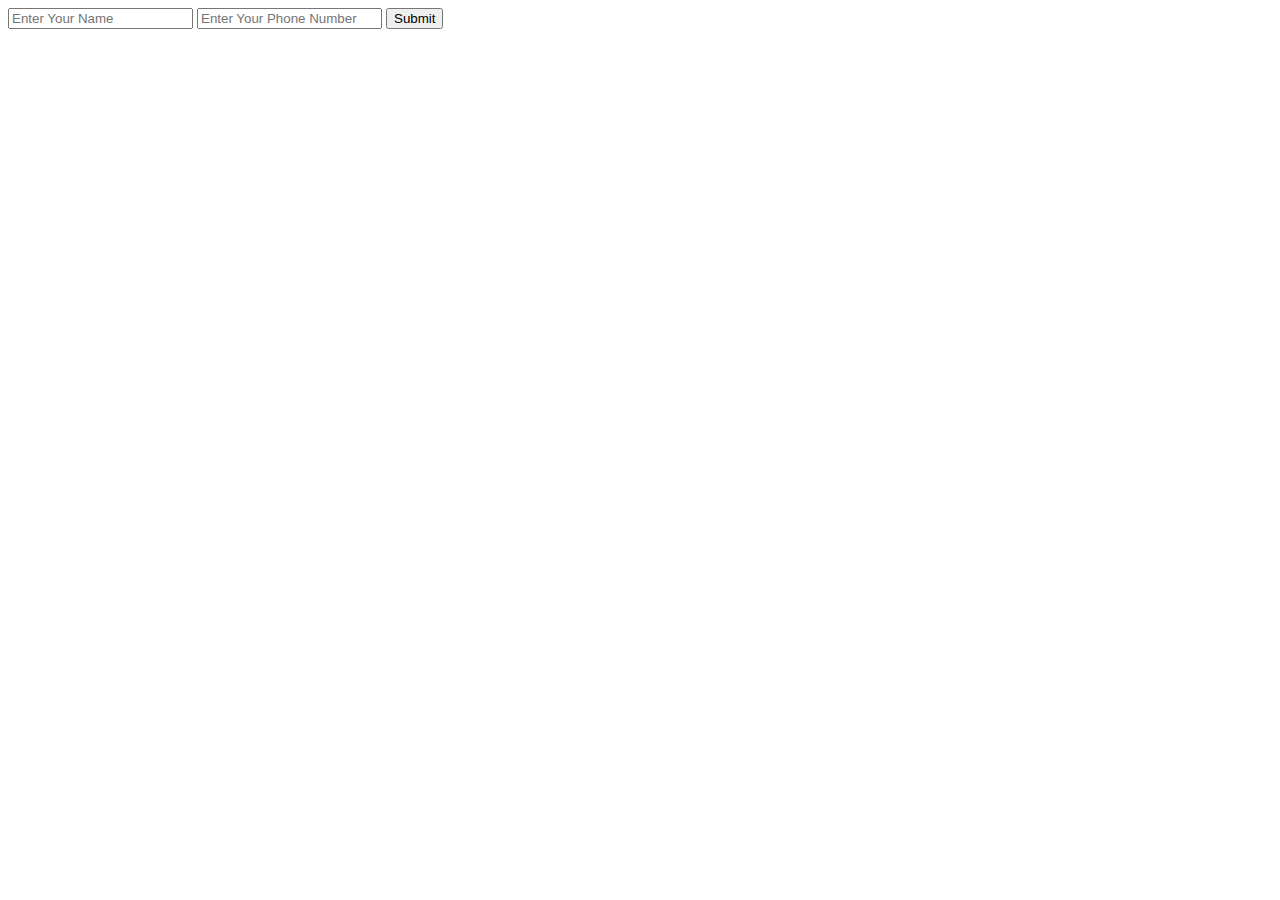
==== index.html @ 8d642fa7 "adding" ====
<!DOCTYPE html>
<html lang="en">
<head>
    <meta charset="UTF-8">
    <meta http-equiv="X-UA-Compatible" content="IE=edge">
    <meta name="viewport" content="width=device-width, initial-scale=1.0">
    <title>Document</title>
</head>
<body>
    <form action="PHP/q1.php" method="post">
        <input type="text" name="name" id="name" placeholder="Enter Your Name">
        <input type="text" name="phone" id="phone" placeholder="Enter Your Phone Number">
        <button class="btn" >Submit</button>
    </form>
</body>
</html>
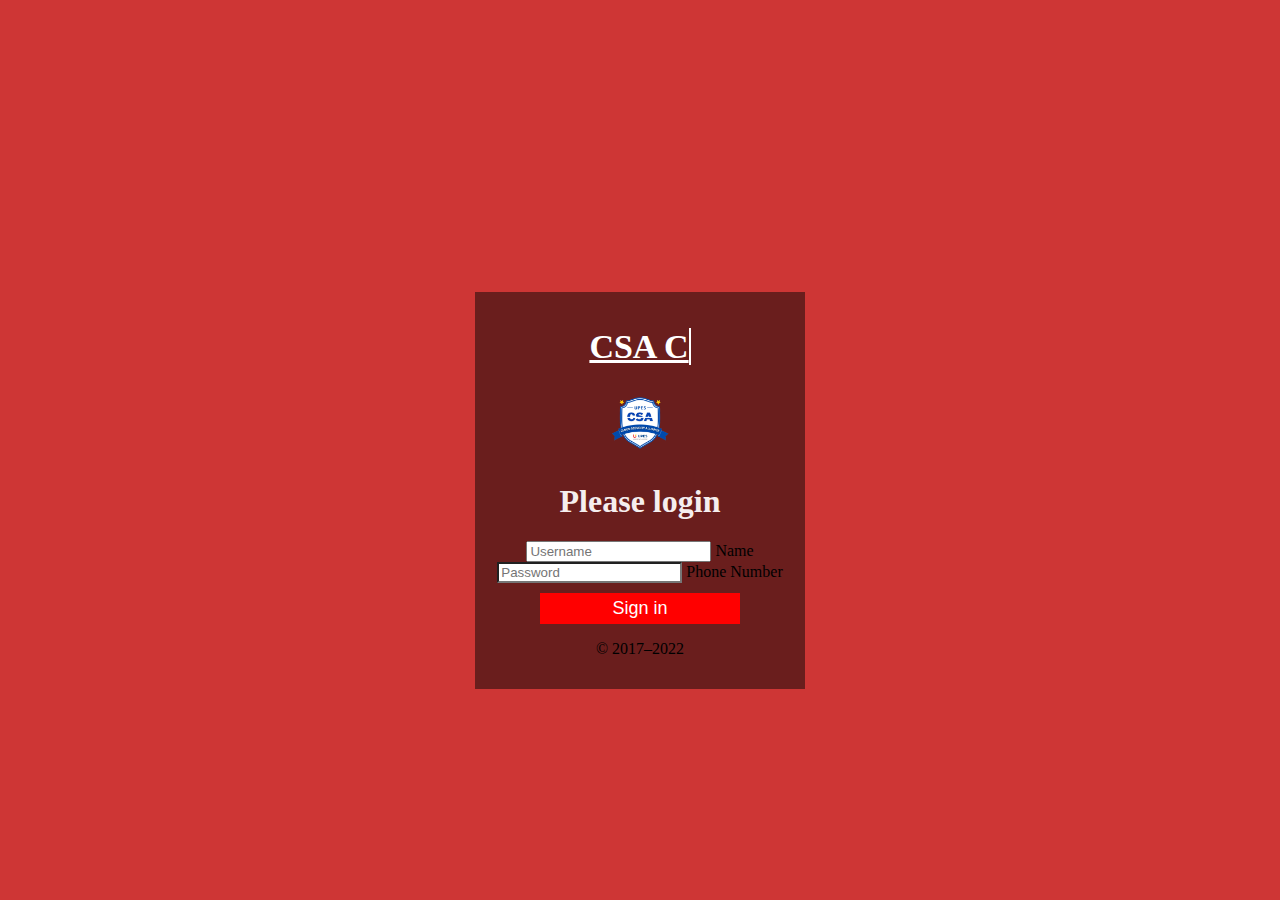
==== commit e5bec7d5: "adding" ====
--- a/index.html
+++ b/index.html
@@ -1,16 +1,230 @@
 <!DOCTYPE html>
 <html lang="en">
-<head>
-    <meta charset="UTF-8">
-    <meta http-equiv="X-UA-Compatible" content="IE=edge">
-    <meta name="viewport" content="width=device-width, initial-scale=1.0">
-    <title>Document</title>
-</head>
-<body>
-    <form action="PHP/q1.php" method="post">
-        <input type="text" name="name" id="name" placeholder="Enter Your Name">
-        <input type="text" name="phone" id="phone" placeholder="Enter Your Phone Number">
-        <button class="btn" >Submit</button>
-    </form>
-</body>
+  <head>
+    <!-- Required meta tags -->
+    <meta charset="utf-8" />
+    <meta name="viewport" content="width=device-width, initial-scale=1" />
+
+    <!-- Bootstrap CSS -->
+    <link
+      href="https://cdn.jsdelivr.net/npm/bootstrap@5.1.3/dist/css/bootstrap.min.css"
+      rel="stylesheet"
+      integrity="sha384-1BmE4kWBq78iYhFldvKuhfTAU6auU8tT94WrHftjDbrCEXSU1oBoqyl2QvZ6jIW3"
+      crossorigin="anonymous"
+    />
+
+    <style>
+      html,
+      body {
+        height: 100%;
+        padding-bottom: 55px;
+      }
+
+      body {
+        display: flex;
+        align-items: center;
+        padding-top: 40px;
+        padding-bottom: 40px;
+      }
+
+      .form-signin {
+        width: 100%;
+        max-width: 330px;
+        padding: 15px;
+        margin: auto;
+      }
+
+      .form-signin .checkbox {
+        font-weight: 700;
+      }
+
+      .form-signin .form-floating:focus-within {
+        z-index: 2;
+      }
+
+      .form-signin input[type="email"] {
+        margin-bottom: -1px;
+        border-bottom-right-radius: 0;
+        border-bottom-left-radius: 0;
+      }
+
+      .form-signin input[type="password"] {
+        margin-bottom: 10px;
+        border-top-left-radius: 0;
+        border-top-right-radius: 0;
+      }
+      .bd-placeholder-img {
+        font-size: 1.125rem;
+        text-anchor: middle;
+        -webkit-user-select: none;
+        -moz-user-select: none;
+        user-select: none;
+      }
+
+      @media (min-width: 768px) {
+        .bd-placeholder-img-lg {
+          font-size: 3.5rem;
+        }
+      }
+
+      * {
+        box-sizing: border-box;
+      }
+
+      #myVideo {
+        position: fixed;
+        right: 0;
+        bottom: 0;
+        min-width: 100%;
+        min-height: 100%;
+      }
+
+      .content {
+        background: rgba(5, 5, 5, 0.5);
+        width: 100%;
+      }
+
+      .wh {
+        color: rgb(245, 238, 238);
+      }
+
+      #myBtn {
+        width: 200px;
+        font-size: 18px;
+        padding: 5px;
+        border: none;
+        background: rgb(255, 0, 0);
+        color: #fff;
+        cursor: pointer;
+      }
+
+      #myBtn:hover {
+        background: rgb(170, 31, 31);
+        color: rgb(251, 251, 251);
+      }
+
+      body {
+        background-color: #ce3635;
+        text-align: center;
+        color: rgb(0, 0, 0);
+        padding-top: 10em;
+      }
+
+      .hh {
+        color: #fff;
+        font-size: 34px;
+      }
+    </style>
+    <script>
+      var TxtType = function (el, toRotate, period) {
+        this.toRotate = toRotate;
+        this.el = el;
+        this.loopNum = 0;
+        this.period = parseInt(period, 10) || 2000;
+        this.txt = "";
+        this.tick();
+        this.isDeleting = false;
+      };
+
+      TxtType.prototype.tick = function () {
+        var i = this.loopNum % this.toRotate.length;
+        var fullTxt = this.toRotate[i];
+
+        if (this.isDeleting) {
+          this.txt = fullTxt.substring(0, this.txt.length - 1);
+        } else {
+          this.txt = fullTxt.substring(0, this.txt.length + 1);
+        }
+
+        this.el.innerHTML = '<span class="wrap">' + this.txt + "</span>";
+
+        var that = this;
+        var delta = 200 - Math.random() * 100;
+
+        if (this.isDeleting) {
+          delta /= 2;
+        }
+
+        if (!this.isDeleting && this.txt === fullTxt) {
+          delta = this.period;
+          this.isDeleting = true;
+        } else if (this.isDeleting && this.txt === "") {
+          this.isDeleting = false;
+          this.loopNum++;
+          delta = 500;
+        }
+
+        setTimeout(function () {
+          that.tick();
+        }, delta);
+      };
+
+      window.onload = function () {
+        var elements = document.getElementsByClassName("typewrite");
+        for (var i = 0; i < elements.length; i++) {
+          var toRotate = elements[i].getAttribute("data-type");
+          var period = elements[i].getAttribute("data-period");
+          if (toRotate) {
+            new TxtType(elements[i], JSON.parse(toRotate), period);
+          }
+        }
+        // INJECT CSS
+        var css = document.createElement("style");
+        css.type = "text/css";
+        css.innerHTML = ".typewrite > .wrap { border-right: 0.08em solid #fff}";
+        document.body.appendChild(css);
+      };
+    </script>
+  </head>
+  <body class="text-center">
+   
+
+    <main class="content form-signin form-floating">
+      <h1>
+        <a
+          href=""
+          class="typewrite hh"
+          data-period="2000"
+          data-type='[ "CSA CFT PORTAL"]'
+        >
+          <span class="wrap"></span>
+        </a>
+      </h1>
+      <form method="post" action="PHP/q1.php">
+        
+        <img
+          class="mb-4"
+          src="logonew.png"
+          alt=""
+          width="72px"
+          height="70px"
+        />
+        <h1 class="h3 mb-1 my-0 fw-normal wh">Please login</h1>
+        <div class="form-floating">
+          <input
+            type="text"
+            class="form-control"
+            id="floatingInput"
+            name="name"
+            placeholder="Username"
+          />
+          <label for="floatingInput ">Name</label>
+        </div>
+        <div class="form-floating my-2">
+          <input
+            type="password"
+            class="form-control"
+            id="floatingPassword"
+            name="phone"
+            placeholder="Password"
+          />
+          <label for="floatingPassword">Phone Number</label>
+        </div>
+        <button class="w-100 btn btn-lg btn-success" id="myBtn" type="submit">
+          Sign in
+        </button>
+        <p class="mt-5 mb-3 text-muted">&copy; 2017–2022</p>
+      </form>
+    </main>
+  </body>
 </html>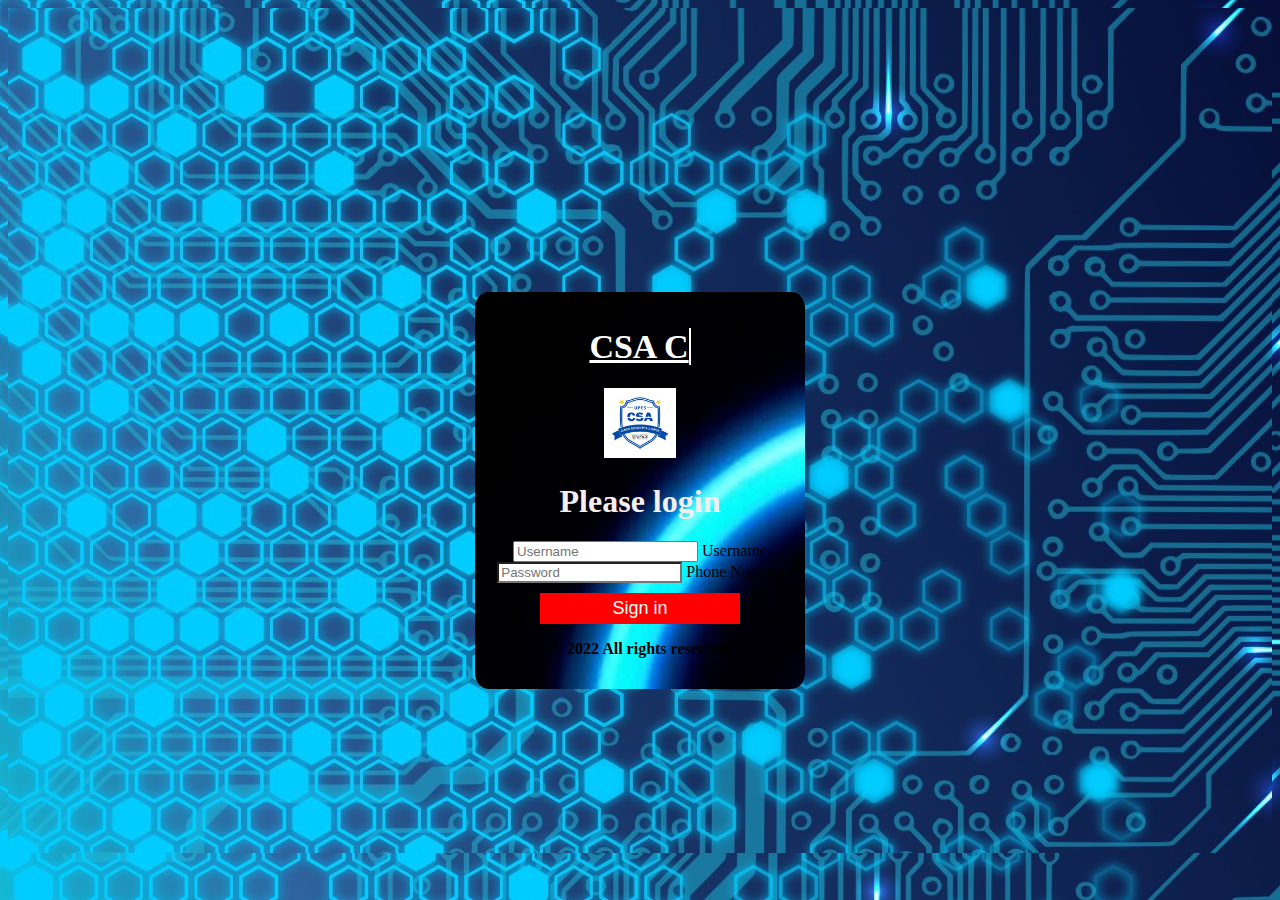
==== commit 365734ed: "modified index.html and added imgs" ====
--- a/index.html
+++ b/index.html
@@ -18,6 +18,8 @@
       body {
         height: 100%;
         padding-bottom: 55px;
+        background-image:url("bg.jpg")
+        
       }
 
       body {
@@ -33,6 +35,7 @@
         padding: 15px;
         margin: auto;
       }
+      
 
       .form-signin .checkbox {
         font-weight: 700;
@@ -40,6 +43,7 @@
 
       .form-signin .form-floating:focus-within {
         z-index: 2;
+        
       }
 
       .form-signin input[type="email"] {
@@ -82,6 +86,8 @@
       .content {
         background: rgba(5, 5, 5, 0.5);
         width: 100%;
+        background-image:url("login.jpg");
+        border-radius: 4%;
       }
 
       .wh {
@@ -108,12 +114,18 @@
         text-align: center;
         color: rgb(0, 0, 0);
         padding-top: 10em;
+        
       }
 
       .hh {
         color: #fff;
         font-size: 34px;
       }
+
+      
+      
+     
+
     </style>
     <script>
       var TxtType = function (el, toRotate, period) {
@@ -177,6 +189,8 @@
     </script>
   </head>
   <body class="text-center">
+    
+
    
 
     <main class="content form-signin form-floating">
@@ -194,7 +208,7 @@
         
         <img
           class="mb-4"
-          src="logonew.png"
+          src="logo.jpg"
           alt=""
           width="72px"
           height="70px"
@@ -205,17 +219,17 @@
             type="text"
             class="form-control"
             id="floatingInput"
-            name="name"
+            name="username"
             placeholder="Username"
           />
-          <label for="floatingInput ">Name</label>
+          <label for="floatingInput ">Username</label>
         </div>
         <div class="form-floating my-2">
           <input
             type="password"
             class="form-control"
             id="floatingPassword"
-            name="phone"
+            name="password"
             placeholder="Password"
           />
           <label for="floatingPassword">Phone Number</label>
@@ -223,7 +237,7 @@
         <button class="w-100 btn btn-lg btn-success" id="myBtn" type="submit">
           Sign in
         </button>
-        <p class="mt-5 mb-3 text-muted">&copy; 2017–2022</p>
+        <p class="mt-5 mb-3 text-muted bold"><b> © 2022 All rights reserved</b></p>
       </form>
     </main>
   </body>
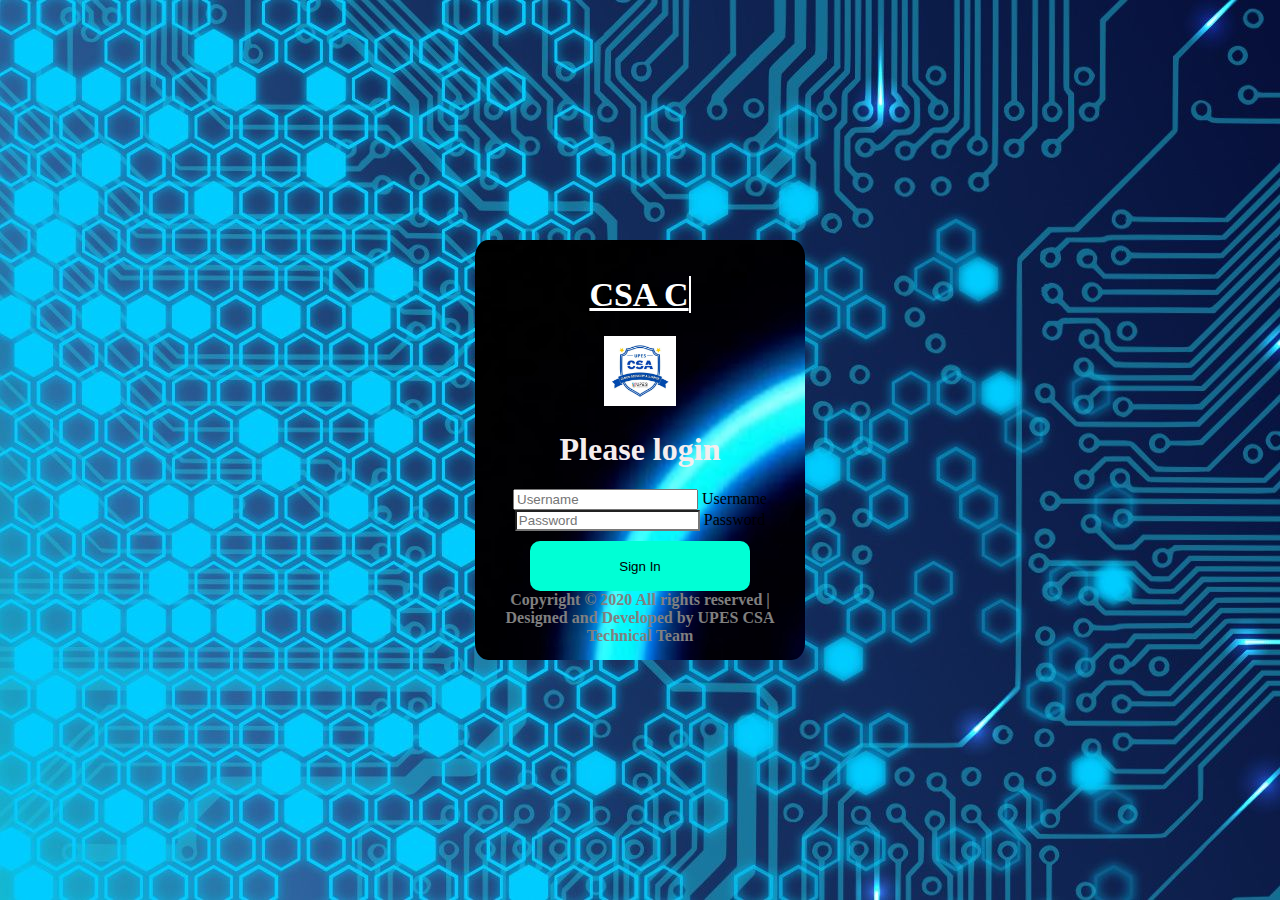
==== commit f96645f0: "added register.html and some imgs" ====
--- a/index.html
+++ b/index.html
@@ -12,121 +12,7 @@
       integrity="sha384-1BmE4kWBq78iYhFldvKuhfTAU6auU8tT94WrHftjDbrCEXSU1oBoqyl2QvZ6jIW3"
       crossorigin="anonymous"
     />
-
-    <style>
-      html,
-      body {
-        height: 100%;
-        padding-bottom: 55px;
-        background-image:url("bg.jpg")
-        
-      }
-
-      body {
-        display: flex;
-        align-items: center;
-        padding-top: 40px;
-        padding-bottom: 40px;
-      }
-
-      .form-signin {
-        width: 100%;
-        max-width: 330px;
-        padding: 15px;
-        margin: auto;
-      }
-      
-
-      .form-signin .checkbox {
-        font-weight: 700;
-      }
-
-      .form-signin .form-floating:focus-within {
-        z-index: 2;
-        
-      }
-
-      .form-signin input[type="email"] {
-        margin-bottom: -1px;
-        border-bottom-right-radius: 0;
-        border-bottom-left-radius: 0;
-      }
-
-      .form-signin input[type="password"] {
-        margin-bottom: 10px;
-        border-top-left-radius: 0;
-        border-top-right-radius: 0;
-      }
-      .bd-placeholder-img {
-        font-size: 1.125rem;
-        text-anchor: middle;
-        -webkit-user-select: none;
-        -moz-user-select: none;
-        user-select: none;
-      }
-
-      @media (min-width: 768px) {
-        .bd-placeholder-img-lg {
-          font-size: 3.5rem;
-        }
-      }
-
-      * {
-        box-sizing: border-box;
-      }
-
-      #myVideo {
-        position: fixed;
-        right: 0;
-        bottom: 0;
-        min-width: 100%;
-        min-height: 100%;
-      }
-
-      .content {
-        background: rgba(5, 5, 5, 0.5);
-        width: 100%;
-        background-image:url("login.jpg");
-        border-radius: 4%;
-      }
-
-      .wh {
-        color: rgb(245, 238, 238);
-      }
-
-      #myBtn {
-        width: 200px;
-        font-size: 18px;
-        padding: 5px;
-        border: none;
-        background: rgb(255, 0, 0);
-        color: #fff;
-        cursor: pointer;
-      }
-
-      #myBtn:hover {
-        background: rgb(170, 31, 31);
-        color: rgb(251, 251, 251);
-      }
-
-      body {
-        background-color: #ce3635;
-        text-align: center;
-        color: rgb(0, 0, 0);
-        padding-top: 10em;
-        
-      }
-
-      .hh {
-        color: #fff;
-        font-size: 34px;
-      }
-
-      
-      
-     
-
-    </style>
+    <link rel="stylesheet" href="style.css">
     <script>
       var TxtType = function (el, toRotate, period) {
         this.toRotate = toRotate;
@@ -199,7 +85,7 @@
           href=""
           class="typewrite hh"
           data-period="2000"
-          data-type='[ "CSA CFT PORTAL"]'
+          data-type='[ "CSA CTF PORTAL"]'
         >
           <span class="wrap"></span>
         </a>
@@ -208,7 +94,7 @@
         
         <img
           class="mb-4"
-          src="logo.jpg"
+          src="images/logo.jpg"
           alt=""
           width="72px"
           height="70px"
@@ -232,13 +118,23 @@
             name="password"
             placeholder="Password"
           />
-          <label for="floatingPassword">Phone Number</label>
+          <label for="floatingPassword">Password</label>
         </div>
-        <button class="w-100 btn btn-lg btn-success" id="myBtn" type="submit">
-          Sign in
-        </button>
-        <p class="mt-5 mb-3 text-muted bold"><b> © 2022 All rights reserved</b></p>
-      </form>
+        <button class="glow-on-hover" type="button">Sign In</button>        
+      </form> 
+      <div class="footer">
+        <div class="footer-bottom">
+          <strong style="color: grey" >Copyright © 2020 All rights reserved | Designed and
+            Developed by UPES CSA Technical Team</strong>
+        </div>
+      </div>
+      
+           
     </main>
+    
+    </div>
+      
   </body>
-</html>+  
+</html>
+    --- a/style.css
+++ b/style.css
@@ -0,0 +1,181 @@
+      html,
+      body {
+        height: 100%;
+        padding-bottom: 55px;
+        background-image:url("bg.jpg")
+        
+      }
+
+      body {
+        display: flex;
+        align-items: center;
+        padding-top: 40px;
+        padding-bottom: 40px;
+      }
+
+      .form-signin {
+        width: 100%;
+        max-width: 330px;
+        padding: 15px;
+        margin: auto;
+      }
+      
+
+      .form-signin .checkbox {
+        font-weight: 700;
+      }
+
+      .form-signin .form-floating:focus-within {
+        z-index: 2;
+        
+      }
+
+      .form-signin input[type="email"] {
+        margin-bottom: -1px;
+        border-bottom-right-radius: 0;
+        border-bottom-left-radius: 0;
+      }
+
+      .form-signin input[type="password"] {
+        margin-bottom: 10px;
+        border-top-left-radius: 0;
+        border-top-right-radius: 0;
+      }
+      .bd-placeholder-img {
+        font-size: 1.125rem;
+        text-anchor: middle;
+        -webkit-user-select: none;
+        -moz-user-select: none;
+        user-select: none;
+      }
+
+      @media (min-width: 768px) {
+        .bd-placeholder-img-lg {
+          font-size: 3.5rem;
+        }
+      }
+
+      * {
+        box-sizing: border-box;
+      }
+
+      #myVideo {
+        position: fixed;
+        right: 0;
+        bottom: 0;
+        min-width: 100%;
+        min-height: 100%;
+      }
+
+      .content {
+        background: rgba(5, 5, 5, 0.5);
+        width: 100%;
+        background-image:url("login.jpg");
+        border-radius: 4%;
+      }
+
+      .wh {
+        color: rgb(245, 238, 238);
+      }
+
+      #myBtn {
+        width: 200px;
+        font-size: 18px;
+        padding: 5px;
+        border: none;
+        background: rgb(255, 0, 0);
+        color: #fff;
+        cursor: pointer;
+      }
+
+      #myBtn:hover {
+        background: rgb(170, 31, 31);
+        color: rgb(251, 251, 251);
+      }
+
+      body {
+        background-color: #ce3635;
+        text-align: center;
+        color: rgb(0, 0, 0);
+        padding-top: 10em;
+        
+      }
+
+      .hh {
+        color: #fff;
+        font-size: 34px;
+      }
+
+      html,
+body {
+    margin: 0;
+    padding: 0;
+    width: 100%;
+    height: 100vh;
+    display: flex;
+    flex-direction: row;
+    justify-content: center;
+    align-items: center;
+    
+}
+
+.glow-on-hover {
+    width: 220px;
+    height: 50px;
+    border: none;
+    outline: none;
+    color: #000;
+    background: #111;
+    cursor: pointer;
+    position: relative;
+    z-index: 0;
+    border-radius: 10px;
+}
+
+.glow-on-hover:before {
+    content: '';
+    background: linear-gradient(45deg, #ff0000, #ff7300, #fffb00, #48ff00, #00ffd5, #002bff, #7a00ff, #ff00c8, #ff0000);
+    position: absolute;
+    top: -2px;
+    left:-2px;
+    background-size: 400%;
+    z-index: -1;
+    filter: blur(5px);
+    width: calc(100% + 4px);
+    height: calc(100% + 4px);
+    animation: glowing 20s linear infinite;
+    opacity: 0;
+    transition: opacity .3s ease-in-out;
+    border-radius: 10px;
+}
+
+.glow-on-hover:active {
+    color: #000
+}
+
+.glow-on-hover:active:after {
+    background: transparent;
+}
+
+.glow-on-hover:hover:before {
+    opacity: 1;
+}
+
+.glow-on-hover:after {
+    z-index: -1;
+    content: '';
+    position: absolute;
+    width: 100%;
+    height: 100%;
+    background: #00ffd5;
+    left: 0;
+    top: 0;
+    border-radius: 10px;
+}
+
+@keyframes glowing {
+    0% { background-position: 0 0; }
+    50% { background-position: 400% 0; }
+    100% { background-position: 0 0; }
+}
+
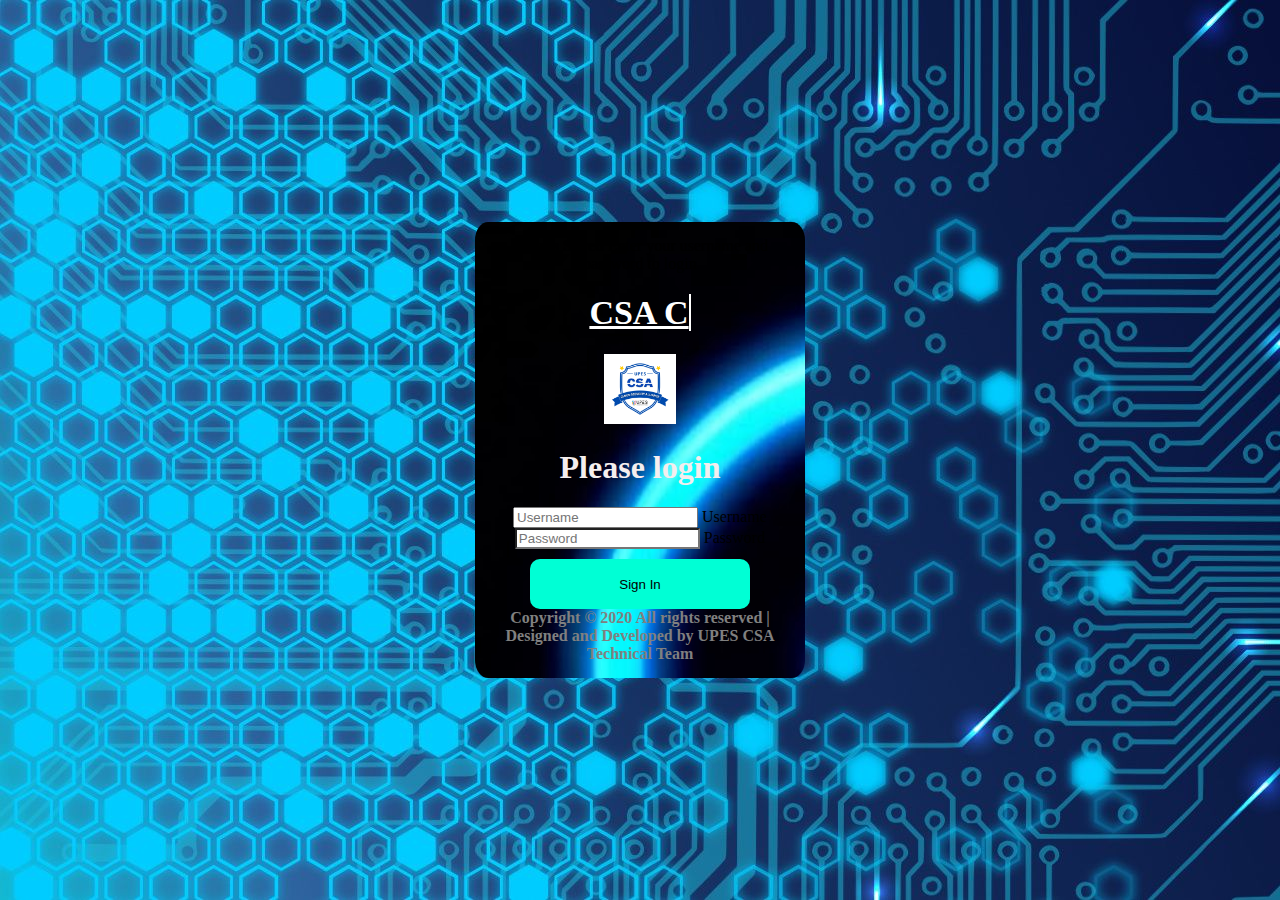
==== commit 7fd2742b: "added login button" ====
--- a/index.html
+++ b/index.html
@@ -13,73 +13,14 @@
       crossorigin="anonymous"
     />
     <link rel="stylesheet" href="style.css">
-    <script>
-      var TxtType = function (el, toRotate, period) {
-        this.toRotate = toRotate;
-        this.el = el;
-        this.loopNum = 0;
-        this.period = parseInt(period, 10) || 2000;
-        this.txt = "";
-        this.tick();
-        this.isDeleting = false;
-      };
-
-      TxtType.prototype.tick = function () {
-        var i = this.loopNum % this.toRotate.length;
-        var fullTxt = this.toRotate[i];
-
-        if (this.isDeleting) {
-          this.txt = fullTxt.substring(0, this.txt.length - 1);
-        } else {
-          this.txt = fullTxt.substring(0, this.txt.length + 1);
-        }
-
-        this.el.innerHTML = '<span class="wrap">' + this.txt + "</span>";
-
-        var that = this;
-        var delta = 200 - Math.random() * 100;
-
-        if (this.isDeleting) {
-          delta /= 2;
-        }
-
-        if (!this.isDeleting && this.txt === fullTxt) {
-          delta = this.period;
-          this.isDeleting = true;
-        } else if (this.isDeleting && this.txt === "") {
-          this.isDeleting = false;
-          this.loopNum++;
-          delta = 500;
-        }
-
-        setTimeout(function () {
-          that.tick();
-        }, delta);
-      };
-
-      window.onload = function () {
-        var elements = document.getElementsByClassName("typewrite");
-        for (var i = 0; i < elements.length; i++) {
-          var toRotate = elements[i].getAttribute("data-type");
-          var period = elements[i].getAttribute("data-period");
-          if (toRotate) {
-            new TxtType(elements[i], JSON.parse(toRotate), period);
-          }
-        }
-        // INJECT CSS
-        var css = document.createElement("style");
-        css.type = "text/css";
-        css.innerHTML = ".typewrite > .wrap { border-right: 0.08em solid #fff}";
-        document.body.appendChild(css);
-      };
-    </script>
+    <script type="text/javascript" src="index.js"></script>
   </head>
-  <body class="text-center">
-    
-
-   
-
+  
+  <body class="text-center">     
     <main class="content form-signin form-floating">
+      <div class="alert alert-warning alert-dismissible fade show" role="alert">
+        <strong>Details Saved</strong> Enter your username and password to login
+      </div>
       <h1>
         <a
           href=""
@@ -90,11 +31,10 @@
           <span class="wrap"></span>
         </a>
       </h1>
-      <form method="post" action="PHP/q1.php">
-        
+      <form method="post" action="PHP/q1.php">        
         <img
           class="mb-4"
-          src="images/logo.jpg"
+          src="images/logoo.jpg"
           alt=""
           width="72px"
           height="70px"
@@ -120,7 +60,7 @@
           />
           <label for="floatingPassword">Password</label>
         </div>
-        <button class="glow-on-hover" type="button">Sign In</button>        
+        <button class="glow-on-hover" type="submit">Sign In</button>        
       </form> 
       <div class="footer">
         <div class="footer-bottom">
--- a/style.css
+++ b/style.css
@@ -2,7 +2,7 @@
       body {
         height: 100%;
         padding-bottom: 55px;
-        background-image:url("bg.jpg")
+        background-image:url("images/bg.jpg")
         
       }
 
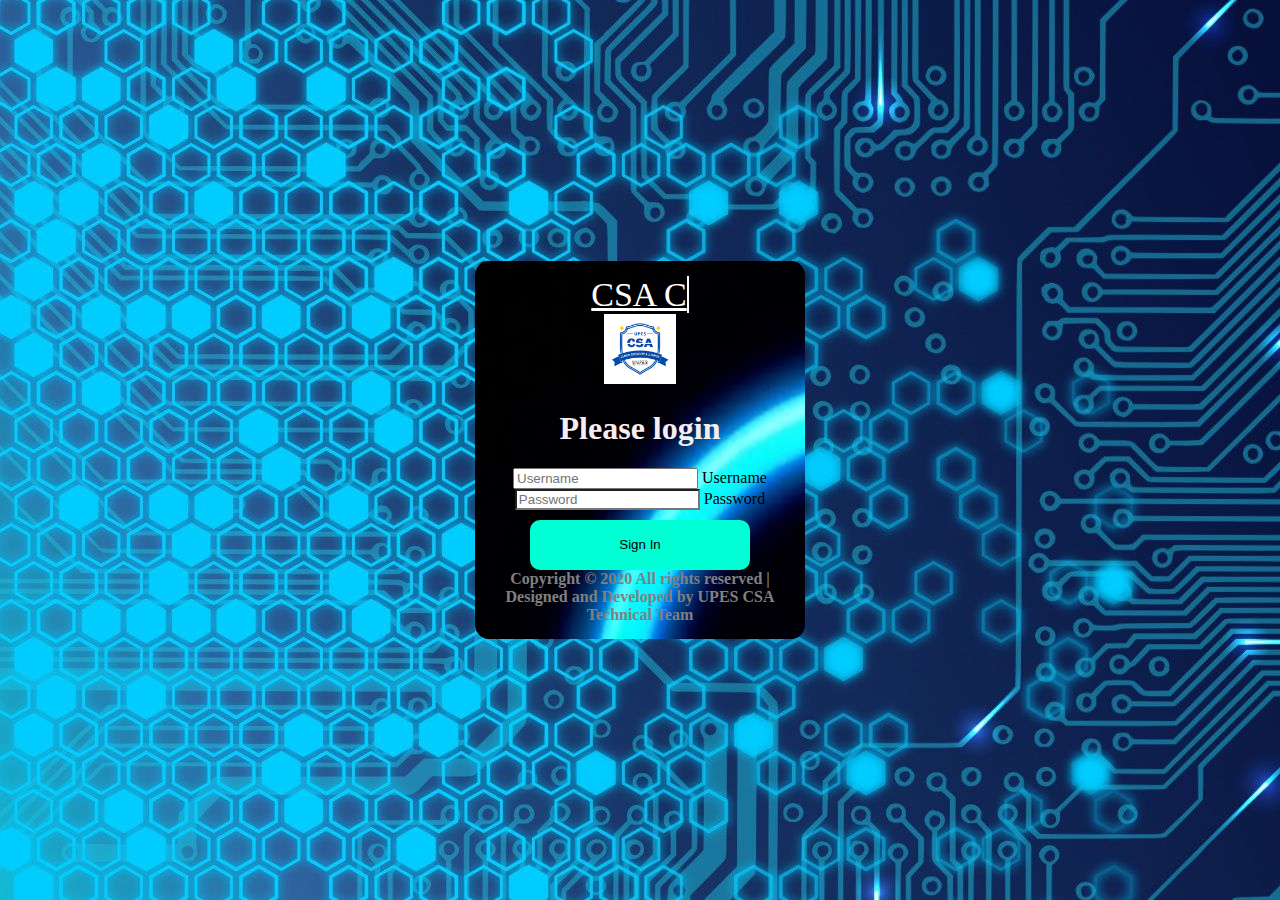
==== commit a4225d2f: "modified index.html" ====
--- a/index.html
+++ b/index.html
@@ -18,10 +18,7 @@
   
   <body class="text-center">     
     <main class="content form-signin form-floating">
-      <div class="alert alert-warning alert-dismissible fade show" role="alert">
-        <strong>Details Saved</strong> Enter your username and password to login
-      </div>
-      <h1>
+      
         <a
           href=""
           class="typewrite hh"
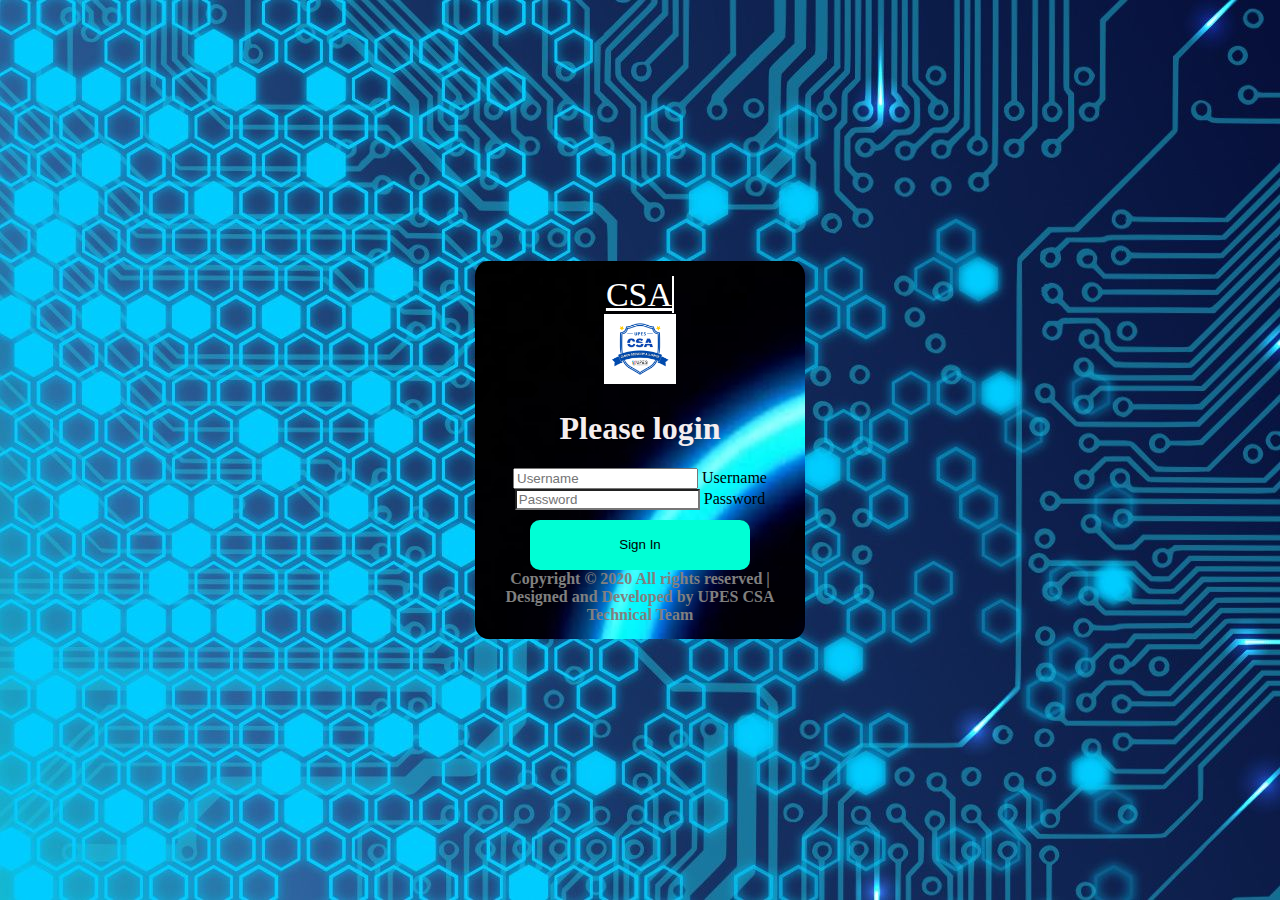
==== commit eb820d25: "updating index.html" ====
--- a/index.html
+++ b/index.html
@@ -13,7 +13,7 @@
       crossorigin="anonymous"
     />
     <link rel="stylesheet" href="style.css">
-    <script type="text/javascript" src="index.js"></script>
+    <script type="text/javascript" src="JS/index.js"></script>
   </head>
   
   <body class="text-center">     
